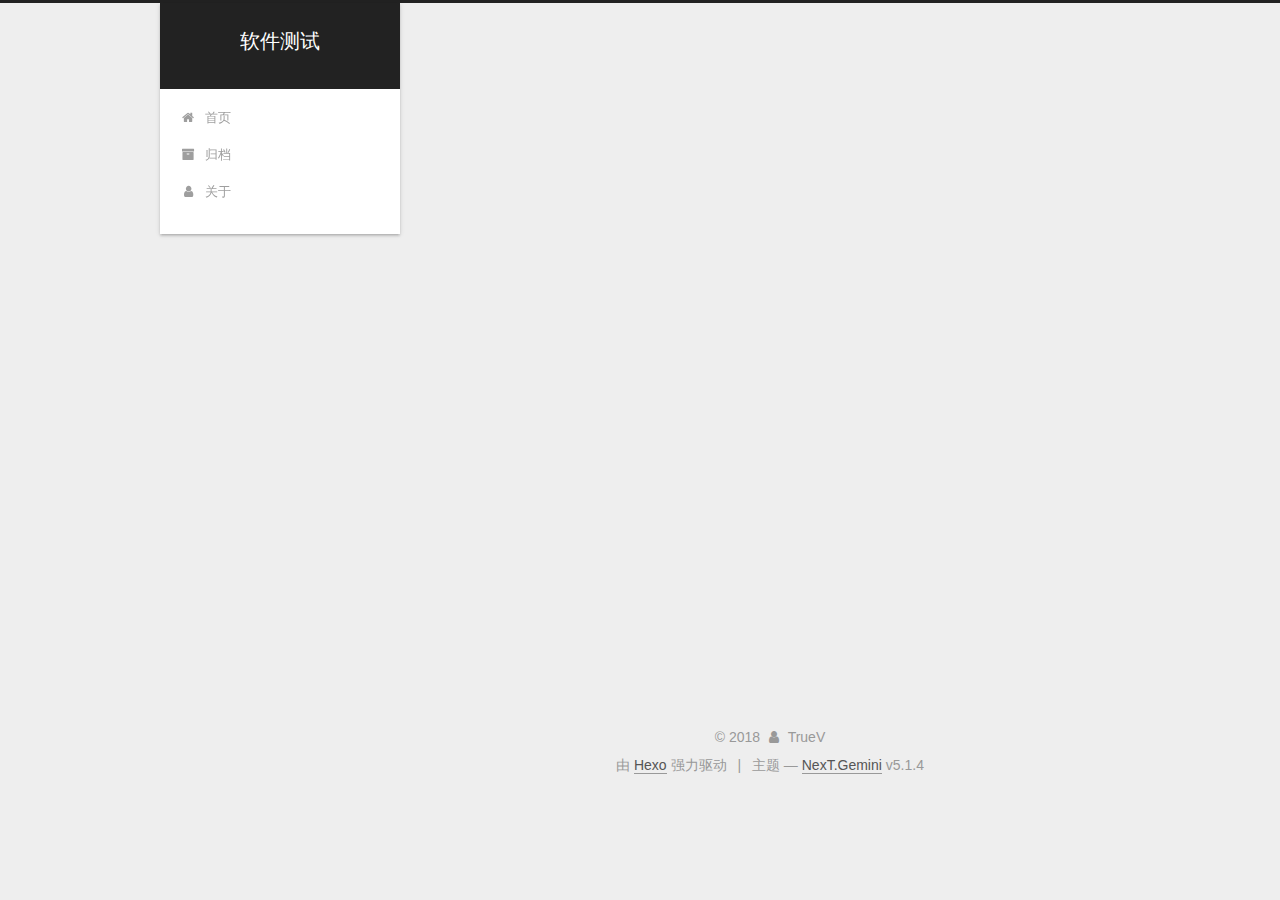
==== about/index.html @ 0699b37d "Site updated: 2018-06-17 23:26:39" ====
<!DOCTYPE html>



  


<html class="theme-next gemini use-motion" lang="zh-Hans">
<head>
  <meta charset="UTF-8"/>
<meta http-equiv="X-UA-Compatible" content="IE=edge" />
<meta name="viewport" content="width=device-width, initial-scale=1, maximum-scale=1"/>
<meta name="theme-color" content="#222">









<meta http-equiv="Cache-Control" content="no-transform" />
<meta http-equiv="Cache-Control" content="no-siteapp" />
















  
  
  <link href="/lib/fancybox/source/jquery.fancybox.css?v=2.1.5" rel="stylesheet" type="text/css" />







<link href="/lib/font-awesome/css/font-awesome.min.css?v=4.6.2" rel="stylesheet" type="text/css" />

<link href="/css/main.css?v=5.1.4" rel="stylesheet" type="text/css" />


  <link rel="apple-touch-icon" sizes="180x180" href="/images/apple-touch-icon-next.png?v=5.1.4">


  <link rel="icon" type="image/png" sizes="32x32" href="/images/favicon-32x32-next.png?v=5.1.4">


  <link rel="icon" type="image/png" sizes="16x16" href="/images/favicon-16x16-next.png?v=5.1.4">


  <link rel="mask-icon" href="/images/logo.svg?v=5.1.4" color="#222">





  <meta name="keywords" content="软件测试" />










<meta name="description" content="94年的小小测试员。最近主要在实践DebugTalk的Locust和HttpRunner。">
<meta name="keywords" content="软件测试">
<meta property="og:type" content="website">
<meta property="og:title" content="关于我">
<meta property="og:url" content="https://duguanwei.github.io/about/index.html">
<meta property="og:site_name" content="软件测试">
<meta property="og:description" content="94年的小小测试员。最近主要在实践DebugTalk的Locust和HttpRunner。">
<meta property="og:locale" content="zh-Hans">
<meta property="og:updated_time" content="2018-06-17T15:21:42.105Z">
<meta name="twitter:card" content="summary">
<meta name="twitter:title" content="关于我">
<meta name="twitter:description" content="94年的小小测试员。最近主要在实践DebugTalk的Locust和HttpRunner。">



<script type="text/javascript" id="hexo.configurations">
  var NexT = window.NexT || {};
  var CONFIG = {
    root: '/',
    scheme: 'Gemini',
    version: '5.1.4',
    sidebar: {"position":"left","display":"post","offset":12,"b2t":false,"scrollpercent":false,"onmobile":false},
    fancybox: true,
    tabs: true,
    motion: {"enable":true,"async":false,"transition":{"post_block":"fadeIn","post_header":"slideDownIn","post_body":"slideDownIn","coll_header":"slideLeftIn","sidebar":"slideUpIn"}},
    duoshuo: {
      userId: '0',
      author: '博主'
    },
    algolia: {
      applicationID: '',
      apiKey: '',
      indexName: '',
      hits: {"per_page":10},
      labels: {"input_placeholder":"Search for Posts","hits_empty":"We didn't find any results for the search: ${query}","hits_stats":"${hits} results found in ${time} ms"}
    }
  };
</script>



  <link rel="canonical" href="https://duguanwei.github.io/about/"/>





  <title>关于我 | 软件测试</title>
  








</head>

<body itemscope itemtype="http://schema.org/WebPage" lang="zh-Hans">

  
  
    
  

  <div class="container sidebar-position-left page-post-detail">
    <div class="headband"></div>

    <header id="header" class="header" itemscope itemtype="http://schema.org/WPHeader">
      <div class="header-inner"><div class="site-brand-wrapper">
  <div class="site-meta ">
    

    <div class="custom-logo-site-title">
      <a href="/"  class="brand" rel="start">
        <span class="logo-line-before"><i></i></span>
        <span class="site-title">软件测试</span>
        <span class="logo-line-after"><i></i></span>
      </a>
    </div>
      
        <p class="site-subtitle"></p>
      
  </div>

  <div class="site-nav-toggle">
    <button>
      <span class="btn-bar"></span>
      <span class="btn-bar"></span>
      <span class="btn-bar"></span>
    </button>
  </div>
</div>

<nav class="site-nav">
  

  
    <ul id="menu" class="menu">
      
        
        <li class="menu-item menu-item-home">
          <a href="/" rel="section">
            
              <i class="menu-item-icon fa fa-fw fa-home"></i> <br />
            
            首页
          </a>
        </li>
      
        
        <li class="menu-item menu-item-archives">
          <a href="/archives/" rel="section">
            
              <i class="menu-item-icon fa fa-fw fa-archive"></i> <br />
            
            归档
          </a>
        </li>
      
        
        <li class="menu-item menu-item-about">
          <a href="/about/" rel="section">
            
              <i class="menu-item-icon fa fa-fw fa-user"></i> <br />
            
            关于
          </a>
        </li>
      

      
    </ul>
  

  
</nav>



 </div>
    </header>

    <main id="main" class="main">
      <div class="main-inner">
        <div class="content-wrap">
          <div id="content" class="content">
            

  <div id="posts" class="posts-expand">
    
    
    
    <div class="post-block page">
      <header class="post-header">

	<h1 class="post-title" itemprop="name headline">关于我</h1>



</header>

      
      
      
      <div class="post-body">
        
        
          <p>94年的小小测试员。<br>最近主要在实践<a href="https://www.debugtalk.com/" target="_blank" rel="noopener">DebugTalk</a>的Locust和HttpRunner。</p>

        
      </div>
      
      
      
    </div>
    
    
    
  </div>


          </div>
          


          

  



        </div>
        
          
  
  <div class="sidebar-toggle">
    <div class="sidebar-toggle-line-wrap">
      <span class="sidebar-toggle-line sidebar-toggle-line-first"></span>
      <span class="sidebar-toggle-line sidebar-toggle-line-middle"></span>
      <span class="sidebar-toggle-line sidebar-toggle-line-last"></span>
    </div>
  </div>

  <aside id="sidebar" class="sidebar">
    
    <div class="sidebar-inner">

      

      

      <section class="site-overview-wrap sidebar-panel sidebar-panel-active">
        <div class="site-overview">
          <div class="site-author motion-element" itemprop="author" itemscope itemtype="http://schema.org/Person">
            
              <p class="site-author-name" itemprop="name">TrueV</p>
              <p class="site-description motion-element" itemprop="description">1395840333@qq.com</p>
          </div>

          <nav class="site-state motion-element">

            
              <div class="site-state-item site-state-posts">
              
                <a href="/archives/">
              
                  <span class="site-state-item-count">2</span>
                  <span class="site-state-item-name">日志</span>
                </a>
              </div>
            

            

            

          </nav>

          

          

          
          

          
          

          

        </div>
      </section>

      

      

    </div>
  </aside>


        
      </div>
    </main>

    <footer id="footer" class="footer">
      <div class="footer-inner">
        <div class="copyright">&copy; <span itemprop="copyrightYear">2018</span>
  <span class="with-love">
    <i class="fa fa-user"></i>
  </span>
  <span class="author" itemprop="copyrightHolder">TrueV</span>

  
</div>


  <div class="powered-by">由 <a class="theme-link" target="_blank" href="https://hexo.io">Hexo</a> 强力驱动</div>



  <span class="post-meta-divider">|</span>



  <div class="theme-info">主题 &mdash; <a class="theme-link" target="_blank" href="https://github.com/iissnan/hexo-theme-next">NexT.Gemini</a> v5.1.4</div>




        







        
      </div>
    </footer>

    
      <div class="back-to-top">
        <i class="fa fa-arrow-up"></i>
        
      </div>
    

    

  </div>

  

<script type="text/javascript">
  if (Object.prototype.toString.call(window.Promise) !== '[object Function]') {
    window.Promise = null;
  }
</script>









  












  
  
    <script type="text/javascript" src="/lib/jquery/index.js?v=2.1.3"></script>
  

  
  
    <script type="text/javascript" src="/lib/fastclick/lib/fastclick.min.js?v=1.0.6"></script>
  

  
  
    <script type="text/javascript" src="/lib/jquery_lazyload/jquery.lazyload.js?v=1.9.7"></script>
  

  
  
    <script type="text/javascript" src="/lib/velocity/velocity.min.js?v=1.2.1"></script>
  

  
  
    <script type="text/javascript" src="/lib/velocity/velocity.ui.min.js?v=1.2.1"></script>
  

  
  
    <script type="text/javascript" src="/lib/fancybox/source/jquery.fancybox.pack.js?v=2.1.5"></script>
  


  


  <script type="text/javascript" src="/js/src/utils.js?v=5.1.4"></script>

  <script type="text/javascript" src="/js/src/motion.js?v=5.1.4"></script>



  
  


  <script type="text/javascript" src="/js/src/affix.js?v=5.1.4"></script>

  <script type="text/javascript" src="/js/src/schemes/pisces.js?v=5.1.4"></script>



  
  <script type="text/javascript" src="/js/src/scrollspy.js?v=5.1.4"></script>
<script type="text/javascript" src="/js/src/post-details.js?v=5.1.4"></script>



  


  <script type="text/javascript" src="/js/src/bootstrap.js?v=5.1.4"></script>



  


  




	





  





  












  





  

  

  

  
  

  

  

  

</body>
</html>
---- css/main.css ----
/* normalize.css v3.0.2 | MIT License | git.io/normalize */
html {
  font-family: sans-serif; /* 1 */
  -ms-text-size-adjust: 100%; /* 2 */
  -webkit-text-size-adjust: 100%; /* 2 */
}
body {
  margin: 0;
}
article,
aside,
details,
figcaption,
figure,
footer,
header,
hgroup,
main,
menu,
nav,
section,
summary {
  display: block;
}
audio,
canvas,
progress,
video {
  display: inline-block; /* 1 */
  vertical-align: baseline; /* 2 */
}
audio:not([controls]) {
  display: none;
  height: 0;
}
[hidden],
template {
  display: none;
}
a {
  background-color: transparent;
}
a:active,
a:hover {
  outline: 0;
}
abbr[title] {
  border-bottom: 1px dotted;
}
b,
strong {
  font-weight: bold;
}
dfn {
  font-style: italic;
}
h1 {
  font-size: 2em;
  margin: 0.67em 0;
}
mark {
  background: #ff0;
  color: #000;
}
small {
  font-size: 80%;
}
sub,
sup {
  font-size: 75%;
  line-height: 0;
  position: relative;
  vertical-align: baseline;
}
sup {
  top: -0.5em;
}
sub {
  bottom: -0.25em;
}
img {
  border: 0;
}
svg:not(:root) {
  overflow: hidden;
}
figure {
  margin: 1em 40px;
}
hr {
  -moz-box-sizing: content-box;
  box-sizing: content-box;
  height: 0;
}
pre {
  overflow: auto;
}
code,
kbd,
pre,
samp {
  font-family: monospace, monospace;
  font-size: 1em;
}
button,
input,
optgroup,
select,
textarea {
  color: inherit; /* 1 */
  font: inherit; /* 2 */
  margin: 0; /* 3 */
}
button {
  overflow: visible;
}
button,
select {
  text-transform: none;
}
button,
html input[type="button"],
input[type="reset"],
input[type="submit"] {
  -webkit-appearance: button; /* 2 */
  cursor: pointer; /* 3 */
}
button[disabled],
html input[disabled] {
  cursor: default;
}
button::-moz-focus-inner,
input::-moz-focus-inner {
  border: 0;
  padding: 0;
}
input {
  line-height: normal;
}
input[type="checkbox"],
input[type="radio"] {
  box-sizing: border-box; /* 1 */
  padding: 0; /* 2 */
}
input[type="number"]::-webkit-inner-spin-button,
input[type="number"]::-webkit-outer-spin-button {
  height: auto;
}
input[type="search"] {
  -webkit-appearance: textfield; /* 1 */
  -moz-box-sizing: content-box;
  -webkit-box-sizing: content-box; /* 2 */
  box-sizing: content-box;
}
input[type="search"]::-webkit-search-cancel-button,
input[type="search"]::-webkit-search-decoration {
  -webkit-appearance: none;
}
fieldset {
  border: 1px solid #c0c0c0;
  margin: 0 2px;
  padding: 0.35em 0.625em 0.75em;
}
legend {
  border: 0; /* 1 */
  padding: 0; /* 2 */
}
textarea {
  overflow: auto;
}
optgroup {
  font-weight: bold;
}
table {
  border-collapse: collapse;
  border-spacing: 0;
}
td,
th {
  padding: 0;
}
::selection {
  background: #262a30;
  color: #fff;
}
body {
  position: relative;
  font-family: 'Lato', "PingFang SC", "Microsoft YaHei", sans-serif;
  font-size: 14px;
  line-height: 2;
  color: #555;
  background: #eee;
}
@media (max-width: 767px) {
  body {
    padding-right: 0 !important;
  }
}
@media (min-width: 768px) and (max-width: 991px) {
  body {
    padding-right: 0 !important;
  }
}
@media (min-width: 1600px) {
  body {
    font-size: 16px;
  }
}
h1,
h2,
h3,
h4,
h5,
h6 {
  margin: 0;
  padding: 0;
  font-weight: bold;
  line-height: 1.5;
  font-family: 'Lato', "PingFang SC", "Microsoft YaHei", sans-serif;
}
h2,
h3,
h4,
h5,
h6 {
  margin: 20px 0 15px;
}
h1 {
  font-size: 22px;
}
@media (max-width: 767px) {
  h1 {
    font-size: 18px;
  }
}
h2 {
  font-size: 20px;
}
@media (max-width: 767px) {
  h2 {
    font-size: 16px;
  }
}
h3 {
  font-size: 18px;
}
@media (max-width: 767px) {
  h3 {
    font-size: 14px;
  }
}
h4 {
  font-size: 16px;
}
@media (max-width: 767px) {
  h4 {
    font-size: 12px;
  }
}
h5 {
  font-size: 14px;
}
@media (max-width: 767px) {
  h5 {
    font-size: 10px;
  }
}
h6 {
  font-size: 12px;
}
@media (max-width: 767px) {
  h6 {
    font-size: 8px;
  }
}
p {
  margin: 0 0 20px 0;
}
a {
  color: #555;
  text-decoration: none;
  outline: none;
  border-bottom: 1px solid #999;
  word-wrap: break-word;
}
a:hover {
  color: #222;
  border-bottom-color: #222;
}
blockquote {
  margin: 0;
  padding: 0;
}
img {
  display: block;
  margin: auto;
  max-width: 100%;
  height: auto;
}
hr {
  margin: 40px 0;
  height: 3px;
  border: none;
  background-color: #ddd;
  background-image: repeating-linear-gradient(-45deg, #fff, #fff 4px, transparent 4px, transparent 8px);
}
blockquote {
  padding: 0 15px;
  color: #666;
  border-left: 4px solid #ddd;
}
blockquote cite::before {
  content: "-";
  padding: 0 5px;
}
dt {
  font-weight: 700;
}
dd {
  margin: 0;
  padding: 0;
}
kbd {
  border: 1px solid #ccc;
  border-radius: 0.2em;
  box-shadow: 0.1em 0.1em 0.2em rgba(0,0,0,0.1);
  background-color: #f9f9f9;
  font-family: inherit;
  background-image: -webkit-linear-gradient(top, #eee, #fff, #eee);
  padding: 0.1em 0.3em;
  white-space: nowrap;
}
.text-left {
  text-align: left;
}
.text-center {
  text-align: center;
}
.text-right {
  text-align: right;
}
.text-justify {
  text-align: justify;
}
.text-nowrap {
  white-space: nowrap;
}
.text-lowercase {
  text-transform: lowercase;
}
.text-uppercase {
  text-transform: uppercase;
}
.text-capitalize {
  text-transform: capitalize;
}
.center-block {
  display: block;
  margin-left: auto;
  margin-right: auto;
}
.clearfix:before,
.clearfix:after {
  content: " ";
  display: table;
}
.clearfix:after {
  clear: both;
}
.pullquote {
  width: 45%;
}
.pullquote.left {
  float: left;
  margin-left: 5px;
  margin-right: 10px;
}
.pullquote.right {
  float: right;
  margin-left: 10px;
  margin-right: 5px;
}
.affix.affix.affix {
  position: fixed;
}
.translation {
  margin-top: -20px;
  font-size: 14px;
  color: #999;
}
.scrollbar-measure {
  width: 100px;
  height: 100px;
  overflow: scroll;
  position: absolute;
  top: -9999px;
}
.use-motion .motion-element {
  opacity: 0;
}
table {
  margin: 20px 0;
  width: 100%;
  border-collapse: collapse;
  border-spacing: 0;
  border: 1px solid #ddd;
  font-size: 14px;
  table-layout: fixed;
  word-wrap: break-all;
}
table>tbody>tr:nth-of-type(odd) {
  background-color: #f9f9f9;
}
table>tbody>tr:hover {
  background-color: #f5f5f5;
}
caption,
th,
td {
  padding: 8px;
  text-align: left;
  vertical-align: middle;
  font-weight: normal;
}
th,
td {
  border-bottom: 3px solid #ddd;
  border-right: 1px solid #eee;
}
th {
  padding-bottom: 10px;
  font-weight: 700;
}
td {
  border-bottom-width: 1px;
}
html,
body {
  height: 100%;
}
.container {
  position: relative;
  min-height: 100%;
}
.header-inner {
  margin: 0 auto;
  padding: 100px 0 70px;
  width: calc(100% - 252px);
}
@media (min-width: 1600px) {
  .container .header-inner {
    width: 900px;
  }
}
.main {
  padding-bottom: 150px;
}
.main-inner {
  margin: 0 auto;
  width: calc(100% - 252px);
}
@media (min-width: 1600px) {
  .container .main-inner {
    width: 900px;
  }
}
.footer {
  position: absolute;
  left: 0;
  bottom: 0;
  width: 100%;
  min-height: 50px;
}
.footer-inner {
  box-sizing: border-box;
  margin: 20px auto;
  width: calc(100% - 252px);
}
@media (min-width: 1600px) {
  .container .footer-inner {
    width: 900px;
  }
}
pre,
.highlight {
  overflow: auto;
  margin: 20px 0;
  padding: 0;
  font-size: 13px;
  color: #4d4d4c;
  background: #f7f7f7;
  line-height: 1.6;
}
pre,
code {
  font-family: consolas, Menlo, "PingFang SC", "Microsoft YaHei", monospace;
}
code {
  padding: 2px 4px;
  word-wrap: break-word;
  color: #555;
  background: #eee;
  border-radius: 3px;
  font-size: 13px;
}
pre {
  padding: 10px;
}
pre code {
  padding: 0;
  color: #4d4d4c;
  background: none;
  text-shadow: none;
}
.highlight {
  border-radius: 1px;
}
.highlight pre {
  border: none;
  margin: 0;
  padding: 10px 0;
}
.highlight table {
  margin: 0;
  width: auto;
  border: none;
}
.highlight td {
  border: none;
  padding: 0;
}
.highlight figcaption {
  font-size: 1em;
  color: #4d4d4c;
  line-height: 1em;
  margin-bottom: 1em;
}
.highlight figcaption:before,
.highlight figcaption:after {
  content: " ";
  display: table;
}
.highlight figcaption:after {
  clear: both;
}
.highlight figcaption a {
  float: right;
  color: #4d4d4c;
}
.highlight figcaption a:hover {
  border-bottom-color: #4d4d4c;
}
.highlight .gutter pre {
  padding-left: 10px;
  padding-right: 10px;
  color: #869194;
  text-align: right;
  background-color: #eff2f3;
}
.highlight .code pre {
  width: 100%;
  padding-left: 10px;
  padding-right: 10px;
  background-color: #f7f7f7;
}
.highlight .line {
  height: 20px;
}
.gutter {
  -webkit-user-select: none;
  -moz-user-select: none;
  -ms-user-select: none;
  user-select: none;
}
.gist table {
  width: auto;
}
.gist table td {
  border: none;
}
pre .deletion {
  background: #fdd;
}
pre .addition {
  background: #dfd;
}
pre .meta {
  color: #8959a8;
}
pre .comment {
  color: #8e908c;
}
pre .variable,
pre .attribute,
pre .tag,
pre .regexp,
pre .ruby .constant,
pre .xml .tag .title,
pre .xml .pi,
pre .xml .doctype,
pre .html .doctype,
pre .css .id,
pre .css .class,
pre .css .pseudo {
  color: #c82829;
}
pre .number,
pre .preprocessor,
pre .built_in,
pre .literal,
pre .params,
pre .constant,
pre .command {
  color: #f5871f;
}
pre .ruby .class .title,
pre .css .rules .attribute,
pre .string,
pre .value,
pre .inheritance,
pre .header,
pre .ruby .symbol,
pre .xml .cdata,
pre .special,
pre .number,
pre .formula {
  color: #718c00;
}
pre .title,
pre .css .hexcolor {
  color: #3e999f;
}
pre .function,
pre .python .decorator,
pre .python .title,
pre .ruby .function .title,
pre .ruby .title .keyword,
pre .perl .sub,
pre .javascript .title,
pre .coffeescript .title {
  color: #4271ae;
}
pre .keyword,
pre .javascript .function {
  color: #8959a8;
}
.full-image.full-image.full-image.full-image {
  border: none;
  max-width: 100%;
  width: auto;
  margin: 20px auto 25px;
}
@media (min-width: 992px) {
  .full-image.full-image.full-image.full-image {
    max-width: none;
    width: 118%;
    margin: 0 -9%;
  }
}
.blockquote-center,
.page-home .post-type-quote blockquote,
.page-post-detail .post-type-quote blockquote {
  position: relative;
  margin: 40px 0;
  padding: 0;
  border-left: none;
  text-align: center;
}
.blockquote-center::before,
.page-home .post-type-quote blockquote::before,
.page-post-detail .post-type-quote blockquote::before,
.blockquote-center::after,
.page-home .post-type-quote blockquote::after,
.page-post-detail .post-type-quote blockquote::after {
  position: absolute;
  content: ' ';
  display: block;
  width: 100%;
  height: 24px;
  opacity: 0.2;
  background-repeat: no-repeat;
  background-position: 0 -6px;
  background-size: 22px 22px;
}
.blockquote-center::before,
.page-home .post-type-quote blockquote::before,
.page-post-detail .post-type-quote blockquote::before {
  top: -20px;
  background-image: url("../images/quote-l.svg");
  border-top: 1px solid #ccc;
}
.blockquote-center::after,
.page-home .post-type-quote blockquote::after,
.page-post-detail .post-type-quote blockquote::after {
  bottom: -20px;
  background-image: url("../images/quote-r.svg");
  border-bottom: 1px solid #ccc;
  background-position: 100% 8px;
}
.blockquote-center p,
.page-home .post-type-quote blockquote p,
.page-post-detail .post-type-quote blockquote p,
.blockquote-center div,
.page-home .post-type-quote blockquote div,
.page-post-detail .post-type-quote blockquote div {
  text-align: center;
}
.post .post-body .group-picture img {
  box-sizing: border-box;
  padding: 0 3px;
  border: none;
}
.post .group-picture-row {
  overflow: hidden;
  margin-top: 6px;
}
.post .group-picture-row:first-child {
  margin-top: 0;
}
.post .group-picture-column {
  float: left;
}
.page-post-detail .post-body .group-picture-column {
  float: none;
  margin-top: 10px;
  width: auto !important;
}
.page-post-detail .post-body .group-picture-column img {
  margin: 0 auto;
}
.page-archive .group-picture-container {
  overflow: hidden;
}
.page-archive .group-picture-row {
  float: left;
}
.page-archive .group-picture-row:first-child {
  margin-top: 6px;
}
.page-archive .group-picture-column {
  max-width: 150px;
  max-height: 150px;
}
.post-body .note {
  position: relative;
  padding: 15px;
  margin-bottom: 20px;
  border: 1px solid #eee;
  border-left-width: 5px;
  border-radius: 3px;
}
.post-body .note h2,
.post-body .note h3,
.post-body .note h4,
.post-body .note h5,
.post-body .note h6 {
  margin-top: 0;
  margin-bottom: 0;
  border-bottom: initial;
  padding-top: 0 !important;
}
.post-body .note p:first-child,
.post-body .note ul:first-child,
.post-body .note ol:first-child,
.post-body .note table:first-child,
.post-body .note pre:first-child,
.post-body .note blockquote:first-child {
  margin-top: 0;
}
.post-body .note p:last-child,
.post-body .note ul:last-child,
.post-body .note ol:last-child,
.post-body .note table:last-child,
.post-body .note pre:last-child,
.post-body .note blockquote:last-child {
  margin-bottom: 0;
}
.post-body .note.default {
  border-left-color: #777;
}
.post-body .note.default h2,
.post-body .note.default h3,
.post-body .note.default h4,
.post-body .note.default h5,
.post-body .note.default h6 {
  color: #777;
}
.post-body .note.primary {
  border-left-color: #6f42c1;
}
.post-body .note.primary h2,
.post-body .note.primary h3,
.post-body .note.primary h4,
.post-body .note.primary h5,
.post-body .note.primary h6 {
  color: #6f42c1;
}
.post-body .note.info {
  border-left-color: #428bca;
}
.post-body .note.info h2,
.post-body .note.info h3,
.post-body .note.info h4,
.post-body .note.info h5,
.post-body .note.info h6 {
  color: #428bca;
}
.post-body .note.success {
  border-left-color: #5cb85c;
}
.post-body .note.success h2,
.post-body .note.success h3,
.post-body .note.success h4,
.post-body .note.success h5,
.post-body .note.success h6 {
  color: #5cb85c;
}
.post-body .note.warning {
  border-left-color: #f0ad4e;
}
.post-body .note.warning h2,
.post-body .note.warning h3,
.post-body .note.warning h4,
.post-body .note.warning h5,
.post-body .note.warning h6 {
  color: #f0ad4e;
}
.post-body .note.danger {
  border-left-color: #d9534f;
}
.post-body .note.danger h2,
.post-body .note.danger h3,
.post-body .note.danger h4,
.post-body .note.danger h5,
.post-body .note.danger h6 {
  color: #d9534f;
}
.post-body .label {
  display: inline;
  padding: 0 2px;
  white-space: nowrap;
}
.post-body .label.default {
  background-color: #f0f0f0;
}
.post-body .label.primary {
  background-color: #efe6f7;
}
.post-body .label.info {
  background-color: #e5f2f8;
}
.post-body .label.success {
  background-color: #e7f4e9;
}
.post-body .label.warning {
  background-color: #fcf6e1;
}
.post-body .label.danger {
  background-color: #fae8eb;
}
.post-body .tabs {
  position: relative;
  display: block;
  margin-bottom: 20px;
  padding-top: 10px;
}
.post-body .tabs ul.nav-tabs {
  margin: 0;
  padding: 0;
  display: flex;
  margin-bottom: -1px;
}
@media (max-width: 413px) {
  .post-body .tabs ul.nav-tabs {
    display: block;
    margin-bottom: 5px;
  }
}
.post-body .tabs ul.nav-tabs li.tab {
  list-style-type: none !important;
  margin: 0 0.25em 0 0;
  border-top: 3px solid transparent;
  border-left: 1px solid transparent;
  border-right: 1px solid transparent;
}
@media (max-width: 413px) {
  .post-body .tabs ul.nav-tabs li.tab {
    margin: initial;
    border-top: 1px solid transparent;
    border-left: 3px solid transparent;
    border-right: 1px solid transparent;
    border-bottom: 1px solid transparent;
  }
}
.post-body .tabs ul.nav-tabs li.tab a {
  outline: 0;
  border-bottom: initial;
  display: block;
  line-height: 1.8em;
  padding: 0.25em 0.75em;
  transition-duration: 0.2s;
  transition-timing-function: ease-out;
  transition-delay: 0s;
}
.post-body .tabs ul.nav-tabs li.tab a i {
  width: 1.285714285714286em;
}
.post-body .tabs ul.nav-tabs li.tab.active {
  border-top: 3px solid #fc6423;
  border-left: 1px solid #ddd;
  border-right: 1px solid #ddd;
  background-color: #fff;
}
@media (max-width: 413px) {
  .post-body .tabs ul.nav-tabs li.tab.active {
    border-top: 1px solid #ddd;
    border-left: 3px solid #fc6423;
    border-right: 1px solid #ddd;
    border-bottom: 1px solid #ddd;
  }
}
.post-body .tabs ul.nav-tabs li.tab.active a {
  cursor: default;
  color: #555;
}
.post-body .tabs .tab-content {
  background-color: #fff;
}
.post-body .tabs .tab-content .tab-pane {
  border: 1px solid #ddd;
  padding: 20px 20px 0 20px;
}
.post-body .tabs .tab-content .tab-pane:not(.active) {
  display: none !important;
}
.post-body .tabs .tab-content .tab-pane.active {
  display: block !important;
}
.btn {
  display: inline-block;
  padding: 0 20px;
  font-size: 14px;
  color: #555;
  background: #fff;
  border: 2px solid #555;
  text-decoration: none;
  border-radius: 2px;
  transition-property: background-color;
  transition-duration: 0.2s;
  transition-timing-function: ease-in-out;
  transition-delay: 0s;
  line-height: 2;
}
.btn:hover {
  border-color: #222;
  color: #fff;
  background: #222;
}
.btn +.btn {
  margin: 0 0 8px 8px;
}
.btn .fa-fw {
  width: 1.285714285714286em;
  text-align: left;
}
.btn-bar {
  display: block;
  width: 22px;
  height: 2px;
  background: #555;
  border-radius: 1px;
}
.btn-bar+.btn-bar {
  margin-top: 4px;
}
.pagination {
  margin: 120px 0 40px;
  text-align: center;
  border-top: 1px solid #eee;
}
.page-number-basic,
.pagination .prev,
.pagination .next,
.pagination .page-number,
.pagination .space {
  display: inline-block;
  position: relative;
  top: -1px;
  margin: 0 10px;
  padding: 0 11px;
}
@media (max-width: 767px) {
  .page-number-basic,
  .pagination .prev,
  .pagination .next,
  .pagination .page-number,
  .pagination .space {
    margin: 0 5px;
  }
}
.pagination .prev,
.pagination .next,
.pagination .page-number {
  border-bottom: 0;
  border-top: 1px solid #eee;
  transition-property: border-color;
  transition-duration: 0.2s;
  transition-timing-function: ease-in-out;
  transition-delay: 0s;
}
.pagination .prev:hover,
.pagination .next:hover,
.pagination .page-number:hover {
  border-top-color: #222;
}
.pagination .space {
  padding: 0;
  margin: 0;
}
.pagination .prev {
  margin-left: 0;
}
.pagination .next {
  margin-right: 0;
}
.pagination .page-number.current {
  color: #fff;
  background: #ccc;
  border-top-color: #ccc;
}
@media (max-width: 767px) {
  .pagination {
    border-top: none;
  }
  .pagination .prev,
  .pagination .next,
  .pagination .page-number {
    margin-bottom: 10px;
    border-top: 0;
    border-bottom: 1px solid #eee;
    padding: 0 10px;
  }
  .pagination .prev:hover,
  .pagination .next:hover,
  .pagination .page-number:hover {
    border-bottom-color: #222;
  }
}
.comments {
  margin: 60px 20px 0;
}
.tag-cloud {
  text-align: center;
}
.tag-cloud a {
  display: inline-block;
  margin: 10px;
}
.back-to-top {
  box-sizing: border-box;
  position: fixed;
  bottom: -100px;
  right: 30px;
  z-index: 1050;
  padding: 0 6px;
  width: 24px;
  background: #222;
  font-size: 12px;
  opacity: 0.6;
  color: #fff;
  cursor: pointer;
  text-align: center;
  -webkit-transform: translateZ(0);
  transition-property: bottom;
  transition-duration: 0.2s;
  transition-timing-function: ease-in-out;
  transition-delay: 0s;
}
@media (min-width: 768px) and (max-width: 991px) {
  .back-to-top {
    display: none !important;
  }
}
@media (max-width: 767px) {
  .back-to-top {
    display: none !important;
  }
}
.back-to-top.back-to-top-on {
  bottom: 30px;
}
.header {
  background: transparent;
}
.header-inner {
  position: relative;
}
.headband {
  height: 3px;
  background: #222;
}
.site-meta {
  margin: 0;
  text-align: center;
}
@media (max-width: 767px) {
  .site-meta {
    text-align: center;
  }
}
.brand {
  position: relative;
  display: inline-block;
  padding: 0 40px;
  color: #fff;
  background: #222;
  border-bottom: none;
}
.brand:hover {
  color: #fff;
}
.logo {
  display: inline-block;
  margin-right: 5px;
  line-height: 36px;
  vertical-align: top;
}
.site-title {
  display: inline-block;
  vertical-align: top;
  line-height: 36px;
  font-size: 20px;
  font-weight: normal;
  font-family: 'Lato', "PingFang SC", "Microsoft YaHei", sans-serif;
}
.site-subtitle {
  margin-top: 10px;
  font-size: 13px;
  color: #ddd;
}
.use-motion .brand {
  opacity: 0;
}
.use-motion .logo,
.use-motion .site-title,
.use-motion .site-subtitle {
  opacity: 0;
  position: relative;
  top: -10px;
}
.site-nav-toggle {
  display: none;
  position: absolute;
  top: 10px;
  left: 10px;
}
@media (max-width: 767px) {
  .site-nav-toggle {
    display: block;
  }
}
.site-nav-toggle button {
  margin-top: 2px;
  padding: 9px 10px;
  background: transparent;
  border: none;
}
@media (max-width: 767px) {
  .site-nav {
    display: none;
    margin: 0 -10px;
    padding: 0 10px;
    clear: both;
    border-top: 1px solid #ddd;
  }
}
@media (min-width: 768px) and (max-width: 991px) {
  .site-nav {
    display: block !important;
  }
}
@media (min-width: 992px) {
  .site-nav {
    display: block !important;
  }
}
.menu {
  margin-top: 20px;
  padding-left: 0;
  text-align: center;
}
.menu .menu-item {
  display: inline-block;
  margin: 0 10px;
  list-style: none;
}
@media screen and (max-width: 767px) {
  .menu .menu-item {
    margin-top: 10px;
  }
}
.menu .menu-item a {
  display: block;
  font-size: 13px;
  line-height: inherit;
  border-bottom: 1px solid transparent;
  transition-property: border-color;
  transition-duration: 0.2s;
  transition-timing-function: ease-in-out;
  transition-delay: 0s;
}
.menu .menu-item a:hover,
.menu-item-active a {
  border-bottom-color: #222;
}
.menu .menu-item .fa {
  margin-right: 5px;
}
.use-motion .menu-item {
  opacity: 0;
}
.post-body {
  font-family: 'Lato', "PingFang SC", "Microsoft YaHei", sans-serif;
}
@media (max-width: 767px) {
  .post-body {
    word-break: break-word;
  }
}
.post-body .fancybox img {
  display: block !important;
  margin: 0 auto;
  cursor: pointer;
  cursor: zoom-in;
  cursor: -webkit-zoom-in;
}
.post-body .image-caption,
.post-body .figure .caption {
  margin: -20px auto 15px;
  text-align: center;
  font-size: 14px;
  color: #999;
  font-weight: bold;
  line-height: 1;
}
.post-sticky-flag {
  display: inline-block;
  font-size: 16px;
  -ms-transform: rotate(30deg);
  -webkit-transform: rotate(30deg);
  -moz-transform: rotate(30deg);
  -ms-transform: rotate(30deg);
  -o-transform: rotate(30deg);
  transform: rotate(30deg);
}
.use-motion .post-block,
.use-motion .pagination,
.use-motion .comments {
  opacity: 0;
}
.use-motion .post-header {
  opacity: 0;
}
.use-motion .post-body {
  opacity: 0;
}
.use-motion .collection-title {
  opacity: 0;
}
.posts-expand {
  padding-top: 40px;
}
@media (max-width: 767px) {
  .posts-expand {
    margin: 0 20px;
  }
  .post-body pre .gutter pre {
    padding-right: 10px;
  }
  .post-body .highlight {
    margin-left: 0px;
    margin-right: 0px;
    padding: 0;
  }
  .post-body .highlight .gutter pre {
    padding-right: 10px;
  }
}
@media (min-width: 992px) {
  .posts-expand .post-body {
    text-align: justify;
  }
}
.posts-expand .post-body h2,
.posts-expand .post-body h3,
.posts-expand .post-body h4,
.posts-expand .post-body h5,
.posts-expand .post-body h6 {
  padding-top: 10px;
}
.posts-expand .post-body h2 .header-anchor,
.posts-expand .post-body h3 .header-anchor,
.posts-expand .post-body h4 .header-anchor,
.posts-expand .post-body h5 .header-anchor,
.posts-expand .post-body h6 .header-anchor {
  float: right;
  margin-left: 10px;
  color: #ccc;
  border-bottom-style: none;
  visibility: hidden;
}
.posts-expand .post-body h2 .header-anchor:hover,
.posts-expand .post-body h3 .header-anchor:hover,
.posts-expand .post-body h4 .header-anchor:hover,
.posts-expand .post-body h5 .header-anchor:hover,
.posts-expand .post-body h6 .header-anchor:hover {
  color: inherit;
}
.posts-expand .post-body h2:hover .header-anchor,
.posts-expand .post-body h3:hover .header-anchor,
.posts-expand .post-body h4:hover .header-anchor,
.posts-expand .post-body h5:hover .header-anchor,
.posts-expand .post-body h6:hover .header-anchor {
  visibility: visible;
}
.posts-expand .post-body ul li {
  list-style: circle;
}
.posts-expand .post-body img {
  box-sizing: border-box;
  margin: auto;
  padding: 3px;
  border: 1px solid #ddd;
}
.posts-expand .post-body .fancybox img {
  margin: 0 auto 25px;
}
@media (max-width: 767px) {
  .posts-collapse {
    margin: 0 20px;
  }
  .posts-collapse .post-title,
  .posts-collapse .post-meta {
    display: block;
    width: auto;
    text-align: left;
  }
}
.posts-collapse {
  position: relative;
  z-index: 1010;
  margin-left: 55px;
}
.posts-collapse::after {
  content: " ";
  position: absolute;
  top: 20px;
  left: 0;
  margin-left: -2px;
  width: 4px;
  height: 100%;
  background: #f5f5f5;
  z-index: -1;
}
@media (max-width: 767px) {
  .posts-collapse {
    margin: 0 20px;
  }
}
.posts-collapse .collection-title {
  position: relative;
  margin: 60px 0;
}
.posts-collapse .collection-title h1,
.posts-collapse .collection-title h2 {
  margin-left: 20px;
}
.posts-collapse .collection-title small {
  color: #bbb;
  margin-left: 5px;
}
.posts-collapse .collection-title::before {
  content: " ";
  position: absolute;
  left: 0;
  top: 50%;
  margin-left: -4px;
  margin-top: -4px;
  width: 8px;
  height: 8px;
  background: #bbb;
  border-radius: 50%;
}
.posts-collapse .post {
  margin: 30px 0;
}
.posts-collapse .post-header {
  position: relative;
  transition-duration: 0.2s;
  transition-timing-function: ease-in-out;
  transition-delay: 0s;
  transition-property: border;
  border-bottom: 1px dashed #ccc;
}
.posts-collapse .post-header::before {
  content: " ";
  position: absolute;
  left: 0;
  top: 12px;
  width: 6px;
  height: 6px;
  margin-left: -4px;
  background: #bbb;
  border-radius: 50%;
  border: 1px solid #fff;
  transition-duration: 0.2s;
  transition-timing-function: ease-in-out;
  transition-delay: 0s;
  transition-property: background;
}
.posts-collapse .post-header:hover {
  border-bottom-color: #666;
}
.posts-collapse .post-header:hover::before {
  background: #222;
}
.posts-collapse .post-meta {
  position: absolute;
  font-size: 12px;
  left: 20px;
  top: 5px;
}
.posts-collapse .post-comments-count {
  display: none;
}
.posts-collapse .post-title {
  margin-left: 60px;
  font-size: 16px;
  font-weight: normal;
  line-height: inherit;
}
.posts-collapse .post-title::after {
  margin-left: 3px;
  opacity: 0.6;
}
.posts-collapse .post-title a {
  color: #666;
  border-bottom: none;
}
.page-home .post-type-quote .post-header,
.page-post-detail .post-type-quote .post-header,
.page-home .post-type-quote .post-tags,
.page-post-detail .post-type-quote .post-tags {
  display: none;
}
.posts-expand .post-title {
  text-align: center;
  word-break: break-word;
  font-weight: 400;
}
.posts-expand .post-title-link {
  display: inline-block;
  position: relative;
  color: #555;
  border-bottom: none;
  line-height: 1.2;
  vertical-align: top;
}
.posts-expand .post-title-link::before {
  content: "";
  position: absolute;
  width: 100%;
  height: 2px;
  bottom: 0;
  left: 0;
  background-color: #000;
  visibility: hidden;
  -webkit-transform: scaleX(0);
  -moz-transform: scaleX(0);
  -ms-transform: scaleX(0);
  -o-transform: scaleX(0);
  transform: scaleX(0);
  transition-duration: 0.2s;
  transition-timing-function: ease-in-out;
  transition-delay: 0s;
}
.posts-expand .post-title-link:hover::before {
  visibility: visible;
  -webkit-transform: scaleX(1);
  -moz-transform: scaleX(1);
  -ms-transform: scaleX(1);
  -o-transform: scaleX(1);
  transform: scaleX(1);
}
.posts-expand .post-title-link .fa {
  font-size: 16px;
}
.posts-expand .post-meta {
  margin: 3px 0 60px 0;
  color: #999;
  font-family: 'Lato', "PingFang SC", "Microsoft YaHei", sans-serif;
  font-size: 12px;
  text-align: center;
}
.posts-expand .post-meta .post-category-list {
  display: inline-block;
  margin: 0;
  padding: 3px;
}
.posts-expand .post-meta .post-category-list-link {
  color: #999;
}
.posts-expand .post-meta .post-description {
  font-size: 14px;
  margin-top: 2px;
}
.post-meta-divider {
  margin: 0 0.5em;
}
.post-meta-item-icon {
  margin-right: 3px;
}
@media (min-width: 768px) and (max-width: 991px) {
  .post-meta-item-icon {
    display: inline-block;
  }
}
@media (max-width: 767px) {
  .post-meta-item-icon {
    display: inline-block;
  }
}
@media (min-width: 768px) and (max-width: 991px) {
  .post-meta-item-text {
    display: none;
  }
}
@media (max-width: 767px) {
  .post-meta-item-text {
    display: none;
  }
}
@media (max-width: 767px) {
  .posts-expand .post-comments-count {
    display: none;
  }
}
.post-button {
  margin-top: 40px;
}
.posts-expand .post-tags {
  margin-top: 40px;
  text-align: center;
}
.posts-expand .post-tags a {
  display: inline-block;
  margin-right: 10px;
  font-size: 13px;
}
.post-nav {
  display: table;
  margin-top: 15px;
  width: 100%;
  border-top: 1px solid #eee;
}
.post-nav-divider {
  display: table-cell;
  width: 10%;
}
.post-nav-item {
  display: table-cell;
  padding: 10px 0 0 0;
  width: 45%;
  vertical-align: top;
}
.post-nav-item a {
  position: relative;
  display: block;
  line-height: 25px;
  font-size: 14px;
  color: #555;
  border-bottom: none;
}
.post-nav-item a:hover {
  color: #222;
  border-bottom: none;
}
.post-nav-item a:active {
  top: 2px;
}
.post-nav-item .fa {
  position: absolute;
  top: 8px;
  left: 0;
  font-size: 12px;
}
.post-nav-next a {
  padding-left: 15px;
}
.post-nav-prev {
  text-align: right;
}
.post-nav-prev a {
  padding-right: 15px;
}
.post-nav-prev .fa {
  right: 0;
  left: auto;
}
.posts-expand .post-eof {
  display: block;
  margin: 80px auto 60px;
  width: 8%;
  height: 1px;
  background: #ccc;
  text-align: center;
}
.post:last-child .post-eof.post-eof.post-eof {
  display: none;
}
.post-gallery {
  display: table;
  table-layout: fixed;
  width: 100%;
  border-collapse: separate;
}
.post-gallery-row {
  display: table-row;
}
.post-gallery .post-gallery-img {
  display: table-cell;
  text-align: center;
  vertical-align: middle;
  border: none;
}
.post-gallery .post-gallery-img img {
  max-width: 100%;
  max-height: 100%;
  border: none;
}
.fancybox-close,
.fancybox-close:hover {
  border: none;
}
.rtl.post-body p,
.rtl.post-body a,
.rtl.post-body h1,
.rtl.post-body h2,
.rtl.post-body h3,
.rtl.post-body h4,
.rtl.post-body h5,
.rtl.post-body h6,
.rtl.post-body li,
.rtl.post-body ul,
.rtl.post-body ol {
  direction: rtl;
  font-family: UKIJ Ekran;
}
.rtl.post-title {
  font-family: UKIJ Ekran;
}
.sidebar {
  position: fixed;
  right: 0;
  top: 0;
  bottom: 0;
  width: 0;
  z-index: 1040;
  box-shadow: inset 0 2px 6px #000;
  background: #222;
  -webkit-transform: translateZ(0);
}
.sidebar a {
  color: #999;
  border-bottom-color: #555;
}
.sidebar a:hover {
  color: #eee;
}
@media (min-width: 768px) and (max-width: 991px) {
  .sidebar {
    display: none !important;
  }
}
@media (max-width: 767px) {
  .sidebar {
    display: none !important;
  }
}
.sidebar-inner {
  position: relative;
  padding: 20px 10px;
  color: #999;
  text-align: center;
}
.site-overview-wrap {
  overflow: hidden;
}
.site-overview {
  overflow-y: auto;
  overflow-x: hidden;
}
.sidebar-toggle {
  position: fixed;
  right: 30px;
  bottom: 45px;
  width: 14px;
  height: 14px;
  padding: 5px;
  background: #222;
  line-height: 0;
  z-index: 1050;
  cursor: pointer;
  -webkit-transform: translateZ(0);
}
@media (min-width: 768px) and (max-width: 991px) {
  .sidebar-toggle {
    display: none !important;
  }
}
@media (max-width: 767px) {
  .sidebar-toggle {
    display: none !important;
  }
}
.sidebar-toggle-line {
  position: relative;
  display: inline-block;
  vertical-align: top;
  height: 2px;
  width: 100%;
  background: #fff;
  margin-top: 3px;
}
.sidebar-toggle-line:first-child {
  margin-top: 0;
}
.site-author-image {
  display: block;
  margin: 0 auto;
  padding: 2px;
  max-width: 120px;
  height: auto;
  border: 1px solid #eee;
}
.site-author-name {
  margin: 0;
  text-align: center;
  color: #222;
  font-weight: 600;
}
.site-description {
  margin-top: 0;
  text-align: center;
  font-size: 13px;
  color: #999;
}
.site-state {
  overflow: hidden;
  line-height: 1.4;
  white-space: nowrap;
  text-align: center;
}
.site-state-item {
  display: inline-block;
  padding: 0 15px;
  border-left: 1px solid #eee;
}
.site-state-item:first-child {
  border-left: none;
}
.site-state-item a {
  border-bottom: none;
}
.site-state-item-count {
  display: block;
  text-align: center;
  color: inherit;
  font-weight: 600;
  font-size: 16px;
}
.site-state-item-name {
  font-size: 13px;
  color: #999;
}
.feed-link {
  margin-top: 20px;
}
.feed-link a {
  display: inline-block;
  padding: 0 15px;
  color: #fc6423;
  border: 1px solid #fc6423;
  border-radius: 4px;
}
.feed-link a i {
  color: #fc6423;
  font-size: 14px;
}
.feed-link a:hover {
  color: #fff;
  background: #fc6423;
}
.feed-link a:hover i {
  color: #fff;
}
.links-of-author {
  margin-top: 20px;
}
.links-of-author a {
  display: inline-block;
  vertical-align: middle;
  margin-right: 10px;
  margin-bottom: 10px;
  border-bottom-color: #555;
  font-size: 13px;
}
.links-of-author a:before {
  display: inline-block;
  vertical-align: middle;
  margin-right: 3px;
  content: " ";
  width: 4px;
  height: 4px;
  border-radius: 50%;
  background: #174b03;
}
.links-of-blogroll {
  font-size: 13px;
}
.links-of-blogroll-title {
  margin-top: 20px;
  font-size: 14px;
  font-weight: 600;
}
.links-of-blogroll-list {
  margin: 0;
  padding: 0;
  list-style: none;
}
.links-of-blogroll-item {
  padding: 2px 10px;
}
.links-of-blogroll-item a {
  max-width: 280px;
  box-sizing: border-box;
  display: inline-block;
  overflow: hidden;
  white-space: nowrap;
  text-overflow: ellipsis;
}
.sidebar-nav {
  margin: 0 0 20px;
  padding-left: 0;
}
.sidebar-nav li {
  display: inline-block;
  cursor: pointer;
  border-bottom: 1px solid transparent;
  font-size: 14px;
  color: #555;
}
.sidebar-nav li:hover {
  color: #fc6423;
}
.page-post-detail .sidebar-nav-toc {
  padding: 0 5px;
}
.page-post-detail .sidebar-nav-overview {
  margin-left: 10px;
}
.sidebar-nav .sidebar-nav-active {
  color: #fc6423;
  border-bottom-color: #fc6423;
}
.sidebar-nav .sidebar-nav-active:hover {
  color: #fc6423;
}
.sidebar-panel {
  display: none;
}
.sidebar-panel-active {
  display: block;
}
.post-toc-empty {
  font-size: 14px;
  color: #666;
}
.post-toc-wrap {
  overflow: hidden;
}
.post-toc {
  overflow: auto;
}
.post-toc ol {
  margin: 0;
  padding: 0 2px 5px 10px;
  text-align: left;
  list-style: none;
  font-size: 14px;
}
.post-toc ol > ol {
  padding-left: 0;
}
.post-toc ol a {
  transition-duration: 0.2s;
  transition-timing-function: ease-in-out;
  transition-delay: 0s;
  transition-property: all;
  color: #666;
  border-bottom-color: #ccc;
}
.post-toc ol a:hover {
  color: #000;
  border-bottom-color: #000;
}
.post-toc .nav-item {
  overflow: hidden;
  text-overflow: ellipsis;
  text-align: justify;
  white-space: nowrap;
  line-height: 1.8;
}
.post-toc .nav .nav-child {
  display: none;
}
.post-toc .nav .active > .nav-child {
  display: block;
}
.post-toc .nav .active-current > .nav-child {
  display: block;
}
.post-toc .nav .active-current > .nav-child > .nav-item {
  display: block;
}
.post-toc .nav .active > a {
  color: #fc6423;
  border-bottom-color: #fc6423;
}
.post-toc .nav .active-current > a {
  color: #fc6423;
}
.post-toc .nav .active-current > a:hover {
  color: #fc6423;
}
.footer {
  font-size: 14px;
  color: #999;
}
.footer img {
  border: none;
}
.footer-inner {
  text-align: center;
}
.with-love {
  display: inline-block;
  margin: 0 5px;
}
.powered-by,
.theme-info {
  display: inline-block;
}
.cc-license {
  margin-top: 10px;
  text-align: center;
}
.cc-license .cc-opacity {
  opacity: 0.7;
  border-bottom: none;
}
.cc-license .cc-opacity:hover {
  opacity: 0.9;
}
.cc-license img {
  display: inline-block;
}
.theme-next #ds-thread #ds-reset {
  color: #555;
}
.theme-next #ds-thread #ds-reset .ds-replybox {
  margin-bottom: 30px;
}
.theme-next #ds-thread #ds-reset .ds-replybox .ds-avatar,
.theme-next #ds-reset .ds-avatar img {
  box-shadow: none;
}
.theme-next #ds-thread #ds-reset .ds-textarea-wrapper {
  border-color: #c7d4e1;
  background: none;
  border-top-right-radius: 3px;
  border-top-left-radius: 3px;
}
.theme-next #ds-thread #ds-reset .ds-textarea-wrapper textarea {
  height: 60px;
}
.theme-next #ds-reset .ds-rounded-top {
  border-radius: 0;
}
.theme-next #ds-thread #ds-reset .ds-post-toolbar {
  box-sizing: border-box;
  border: 1px solid #c7d4e1;
  background: #f6f8fa;
}
.theme-next #ds-thread #ds-reset .ds-post-options {
  height: 40px;
  border: none;
  background: none;
}
.theme-next #ds-thread #ds-reset .ds-toolbar-buttons {
  top: 11px;
}
.theme-next #ds-thread #ds-reset .ds-sync {
  top: 5px;
}
.theme-next #ds-thread #ds-reset .ds-post-button {
  top: 4px;
  right: 5px;
  width: 90px;
  height: 30px;
  border: 1px solid #c5ced7;
  border-radius: 3px;
  background-image: linear-gradient(#fbfbfc, #f5f7f9);
  color: #60676d;
}
.theme-next #ds-thread #ds-reset .ds-post-button:hover {
  background-position: 0 -30px;
  color: #60676d;
}
.theme-next #ds-thread #ds-reset .ds-comments-info {
  padding: 10px 0;
}
.theme-next #ds-thread #ds-reset .ds-sort {
  display: none;
}
.theme-next #ds-thread #ds-reset li.ds-tab a.ds-current {
  border: none;
  background: #f6f8fa;
  color: #60676d;
}
.theme-next #ds-thread #ds-reset li.ds-tab a.ds-current:hover {
  background-color: #e9f0f7;
  color: #60676d;
}
.theme-next #ds-thread #ds-reset li.ds-tab a {
  border-radius: 2px;
  padding: 5px;
}
.theme-next #ds-thread #ds-reset .ds-login-buttons p {
  color: #999;
  line-height: 36px;
}
.theme-next #ds-thread #ds-reset .ds-login-buttons .ds-service-list li {
  height: 28px;
}
.theme-next #ds-thread #ds-reset .ds-service-list a {
  background: none;
  padding: 5px;
  border: 1px solid;
  border-radius: 3px;
  text-align: center;
}
.theme-next #ds-thread #ds-reset .ds-service-list a:hover {
  color: #fff;
  background: #666;
}
.theme-next #ds-thread #ds-reset .ds-service-list .ds-weibo {
  color: #fc9b00;
  border-color: #fc9b00;
}
.theme-next #ds-thread #ds-reset .ds-service-list .ds-weibo:hover {
  background: #fc9b00;
}
.theme-next #ds-thread #ds-reset .ds-service-list .ds-qq {
  color: #60a3ec;
  border-color: #60a3ec;
}
.theme-next #ds-thread #ds-reset .ds-service-list .ds-qq:hover {
  background: #60a3ec;
}
.theme-next #ds-thread #ds-reset .ds-service-list .ds-renren {
  color: #2e7ac4;
  border-color: #2e7ac4;
}
.theme-next #ds-thread #ds-reset .ds-service-list .ds-renren:hover {
  background: #2e7ac4;
}
.theme-next #ds-thread #ds-reset .ds-service-list .ds-douban {
  color: #37994c;
  border-color: #37994c;
}
.theme-next #ds-thread #ds-reset .ds-service-list .ds-douban:hover {
  background: #37994c;
}
.theme-next #ds-thread #ds-reset .ds-service-list .ds-kaixin {
  color: #fef20d;
  border-color: #fef20d;
}
.theme-next #ds-thread #ds-reset .ds-service-list .ds-kaixin:hover {
  background: #fef20d;
}
.theme-next #ds-thread #ds-reset .ds-service-list .ds-netease {
  color: #f00;
  border-color: #f00;
}
.theme-next #ds-thread #ds-reset .ds-service-list .ds-netease:hover {
  background: #f00;
}
.theme-next #ds-thread #ds-reset .ds-service-list .ds-sohu {
  color: #ffcb05;
  border-color: #ffcb05;
}
.theme-next #ds-thread #ds-reset .ds-service-list .ds-sohu:hover {
  background: #ffcb05;
}
.theme-next #ds-thread #ds-reset .ds-service-list .ds-baidu {
  color: #2831e0;
  border-color: #2831e0;
}
.theme-next #ds-thread #ds-reset .ds-service-list .ds-baidu:hover {
  background: #2831e0;
}
.theme-next #ds-thread #ds-reset .ds-service-list .ds-google {
  color: #166bec;
  border-color: #166bec;
}
.theme-next #ds-thread #ds-reset .ds-service-list .ds-google:hover {
  background: #166bec;
}
.theme-next #ds-thread #ds-reset .ds-service-list .ds-weixin {
  color: #00ce0d;
  border-color: #00ce0d;
}
.theme-next #ds-thread #ds-reset .ds-service-list .ds-weixin:hover {
  background: #00ce0d;
}
.theme-next #ds-thread #ds-reset .ds-service-list .ds-more-services {
  border: none;
}
.theme-next #ds-thread #ds-reset .ds-service-list .ds-more-services:hover {
  background: none;
}
.theme-next #ds-reset .duoshuo-ua-admin {
  display: inline-block;
  color: #f00;
}
.theme-next #ds-reset .duoshuo-ua-platform,
.theme-next #ds-reset .duoshuo-ua-browser {
  color: #ccc;
}
.theme-next #ds-reset .duoshuo-ua-platform .fa,
.theme-next #ds-reset .duoshuo-ua-browser .fa {
  display: inline-block;
  margin-right: 3px;
}
.theme-next #ds-reset .duoshuo-ua-separator {
  display: inline-block;
  margin-left: 5px;
}
.theme-next .this_ua {
  background-color: #ccc !important;
  border-radius: 4px;
  padding: 0 5px !important;
  margin: 1px 1px !important;
  border: 1px solid #bbb !important;
  color: #fff;
  display: inline-block !important;
}
.theme-next .this_ua.admin {
  background-color: #d9534f !important;
  border-color: #d9534f !important;
}
.theme-next .this_ua.platform.iOS,
.theme-next .this_ua.platform.Mac,
.theme-next .this_ua.platform.Windows {
  background-color: #39b3d7 !important;
  border-color: #46b8da !important;
}
.theme-next .this_ua.platform.Linux {
  background-color: #3a3a3a !important;
  border-color: #1f1f1f !important;
}
.theme-next .this_ua.platform.Android {
  background-color: #00c47d !important;
  border-color: #01b171 !important;
}
.theme-next .this_ua.browser.Mobile,
.theme-next .this_ua.browser.Chrome {
  background-color: #5cb85c !important;
  border-color: #4cae4c !important;
}
.theme-next .this_ua.browser.Firefox {
  background-color: #f0ad4e !important;
  border-color: #eea236 !important;
}
.theme-next .this_ua.browser.Maxthon,
.theme-next .this_ua.browser.IE {
  background-color: #428bca !important;
  border-color: #357ebd !important;
}
.theme-next .this_ua.browser.baidu,
.theme-next .this_ua.browser.UCBrowser,
.theme-next .this_ua.browser.Opera {
  background-color: #d9534f !important;
  border-color: #d43f3a !important;
}
.theme-next .this_ua.browser.Android,
.theme-next .this_ua.browser.QQBrowser {
  background-color: #78ace9 !important;
  border-color: #4cae4c !important;
}
.post-spread {
  margin-top: 20px;
  text-align: center;
}
.jiathis_style {
  display: inline-block;
}
.jiathis_style a {
  border: none;
}
.fa {
  font-family: FontAwesome !important;
}
.post-spread {
  margin-top: 20px;
  text-align: center;
}
.bdshare-slide-button-box a {
  border: none;
}
.bdsharebuttonbox {
  display: inline-block;
}
.bdsharebuttonbox a {
  border: none;
}
.local-search-pop-overlay {
  position: fixed;
  width: 100%;
  height: 100%;
  top: 0;
  left: 0;
  z-index: 2080;
  background-color: rgba(0,0,0,0.3);
}
.local-search-popup {
  display: none;
  position: fixed;
  top: 10%;
  left: 50%;
  margin-left: -350px;
  width: 700px;
  height: 80%;
  padding: 0;
  background: #fff;
  color: #333;
  z-index: 9999;
  border-radius: 5px;
}
@media (max-width: 767px) {
  .local-search-popup {
    padding: 0;
    top: 0;
    left: 0;
    margin: 0;
    width: 100%;
    height: 100%;
    border-radius: 0;
  }
}
.local-search-popup ul.search-result-list {
  padding: 0;
  margin: 0 5px;
}
.local-search-popup p.search-result {
  border-bottom: 1px dashed #ccc;
  padding: 5px 0;
}
.local-search-popup a.search-result-title {
  font-weight: bold;
  font-size: 16px;
}
.local-search-popup .search-keyword {
  border-bottom: 1px dashed #f00;
  font-weight: bold;
  color: #f00;
}
.local-search-popup .local-search-header {
  padding: 5px;
  height: 36px;
  background: #f5f5f5;
  border-top-left-radius: 5px;
  border-top-right-radius: 5px;
}
.local-search-popup #local-search-result {
  overflow: auto;
  position: relative;
  padding: 5px 25px;
  height: calc(100% - 55px);
}
.local-search-popup .local-search-input-wrapper {
  display: inline-block;
  width: calc(100% - 90px);
  height: 36px;
  line-height: 36px;
  padding: 0 5px;
}
.local-search-popup .local-search-input-wrapper input {
  padding: 8px 0;
  height: 20px;
  display: block;
  width: 100%;
  outline: none;
  border: none;
  background: transparent;
  vertical-align: middle;
}
.local-search-popup .search-icon,
.local-search-popup .popup-btn-close {
  display: inline-block;
  font-size: 18px;
  color: #999;
  height: 36px;
  width: 18px;
  padding-left: 10px;
  padding-right: 10px;
}
.local-search-popup .search-icon {
  float: left;
}
.local-search-popup .popup-btn-close {
  border-left: 1px solid #eee;
  float: right;
  cursor: pointer;
}
.local-search-popup #no-result {
  position: absolute;
  left: 50%;
  top: 50%;
  -webkit-transform: translate(-50%, -50%);
  -webkit-transform: translate(-50%, -50%);
  -moz-transform: translate(-50%, -50%);
  -ms-transform: translate(-50%, -50%);
  -o-transform: translate(-50%, -50%);
  transform: translate(-50%, -50%);
  color: #ccc;
}
.site-uv,
.site-pv,
.page-pv {
  display: inline-block;
}
.site-uv .busuanzi-value,
.site-pv .busuanzi-value,
.page-pv .busuanzi-value {
  margin: 0 5px;
}
.site-uv {
  margin-right: 10px;
}
.site-uv::after {
  content: "|";
  padding-left: 10px;
}
.page-archive .archive-page-counter {
  position: relative;
  top: 3px;
  left: 20px;
}
@media (max-width: 767px) {
  .page-archive .archive-page-counter {
    top: 5px;
  }
}
.page-archive .posts-collapse .archive-move-on {
  position: absolute;
  top: 11px;
  left: 0;
  margin-left: -6px;
  width: 10px;
  height: 10px;
  opacity: 0.5;
  background: #555;
  border: 1px solid #fff;
  border-radius: 50%;
}
.category-all-page .category-all-title {
  text-align: center;
}
.category-all-page .category-all {
  margin-top: 20px;
}
.category-all-page .category-list {
  margin: 0;
  padding: 0;
  list-style: none;
}
.category-all-page .category-list-item {
  margin: 5px 10px;
}
.category-all-page .category-list-count {
  color: #bbb;
}
.category-all-page .category-list-count:before {
  display: inline;
  content: " (";
}
.category-all-page .category-list-count:after {
  display: inline;
  content: ") ";
}
.category-all-page .category-list-child {
  padding-left: 10px;
}
#schedule ul#event-list {
  padding-left: 30px;
}
#schedule ul#event-list hr {
  margin: 20px 0 45px 0 !important;
  background: #222;
}
#schedule ul#event-list hr:after {
  display: inline-block;
  content: 'NOW';
  background: #222;
  color: #fff;
  font-weight: bold;
  text-align: right;
  padding: 0 5px;
}
#schedule ul#event-list li.event {
  margin: 20px 0px;
  background: #f9f9f9;
  padding-left: 10px;
  min-height: 40px;
}
#schedule ul#event-list li.event h2.event-summary {
  margin: 0;
  padding-bottom: 3px;
}
#schedule ul#event-list li.event h2.event-summary:before {
  display: inline-block;
  font-family: FontAwesome;
  font-size: 8px;
  content: '\f111';
  vertical-align: middle;
  margin-right: 25px;
  color: #bbb;
}
#schedule ul#event-list li.event span.event-relative-time {
  display: inline-block;
  font-size: 12px;
  font-weight: 400;
  padding-left: 12px;
  color: #bbb;
}
#schedule ul#event-list li.event span.event-details {
  display: block;
  color: #bbb;
  margin-left: 56px;
  padding-top: 3px;
  padding-bottom: 6px;
  text-indent: -24px;
  line-height: 18px;
}
#schedule ul#event-list li.event span.event-details:before {
  text-indent: 0;
  display: inline-block;
  width: 14px;
  font-family: FontAwesome;
  text-align: center;
  margin-right: 9px;
  color: #bbb;
}
#schedule ul#event-list li.event span.event-details.event-location:before {
  content: '\f041';
}
#schedule ul#event-list li.event span.event-details.event-duration:before {
  content: '\f017';
}
#schedule ul#event-list li.event-past {
  background: #fcfcfc;
}
#schedule ul#event-list li.event-past > * {
  opacity: 0.6;
}
#schedule ul#event-list li.event-past h2.event-summary {
  color: #bbb;
}
#schedule ul#event-list li.event-past h2.event-summary:before {
  color: #dfdfdf;
}
#schedule ul#event-list li.event-now {
  background: #222;
  color: #fff;
  padding: 15px 0 15px 10px;
}
#schedule ul#event-list li.event-now h2.event-summary:before {
  -webkit-transform: scale(1.2);
  -moz-transform: scale(1.2);
  -ms-transform: scale(1.2);
  -o-transform: scale(1.2);
  transform: scale(1.2);
  color: #fff;
  animation: dot-flash 1s alternate infinite ease-in-out;
}
#schedule ul#event-list li.event-now * {
  color: #fff !important;
}
@-moz-keyframes dot-flash {
  from {
    opacity: 1;
    -webkit-transform: scale(1.1);
    -moz-transform: scale(1.1);
    -ms-transform: scale(1.1);
    -o-transform: scale(1.1);
    transform: scale(1.1);
  }
  to {
    opacity: 0;
    -webkit-transform: scale(1);
    -moz-transform: scale(1);
    -ms-transform: scale(1);
    -o-transform: scale(1);
    transform: scale(1);
  }
}
@-webkit-keyframes dot-flash {
  from {
    opacity: 1;
    -webkit-transform: scale(1.1);
    -moz-transform: scale(1.1);
    -ms-transform: scale(1.1);
    -o-transform: scale(1.1);
    transform: scale(1.1);
  }
  to {
    opacity: 0;
    -webkit-transform: scale(1);
    -moz-transform: scale(1);
    -ms-transform: scale(1);
    -o-transform: scale(1);
    transform: scale(1);
  }
}
@-o-keyframes dot-flash {
  from {
    opacity: 1;
    -webkit-transform: scale(1.1);
    -moz-transform: scale(1.1);
    -ms-transform: scale(1.1);
    -o-transform: scale(1.1);
    transform: scale(1.1);
  }
  to {
    opacity: 0;
    -webkit-transform: scale(1);
    -moz-transform: scale(1);
    -ms-transform: scale(1);
    -o-transform: scale(1);
    transform: scale(1);
  }
}
@keyframes dot-flash {
  from {
    opacity: 1;
    -webkit-transform: scale(1.1);
    -moz-transform: scale(1.1);
    -ms-transform: scale(1.1);
    -o-transform: scale(1.1);
    transform: scale(1.1);
  }
  to {
    opacity: 0;
    -webkit-transform: scale(1);
    -moz-transform: scale(1);
    -ms-transform: scale(1);
    -o-transform: scale(1);
    transform: scale(1);
  }
}
.page-post-detail .sidebar-toggle-line {
  background: #fc6423;
}
.page-post-detail .comments {
  overflow: hidden;
}
.header {
  position: relative;
  margin: 0 auto;
  width: 75%;
}
@media (min-width: 768px) and (max-width: 991px) {
  .header {
    width: auto;
  }
}
@media (max-width: 767px) {
  .header {
    width: auto;
  }
}
.header-inner {
  position: absolute;
  top: 0;
  overflow: hidden;
  padding: 0;
  width: 240px;
  background: #fff;
  box-shadow: 0 2px 2px 0 rgba(0,0,0,0.12), 0 3px 1px -2px rgba(0,0,0,0.06), 0 1px 5px 0 rgba(0,0,0,0.12);
  border-radius: initial;
}
@media (min-width: 1600px) {
  .container .header-inner {
    width: 240px;
  }
}
@media (min-width: 768px) and (max-width: 991px) {
  .header-inner {
    position: relative;
    width: auto;
    border-radius: initial;
  }
}
@media (max-width: 767px) {
  .header-inner {
    position: relative;
    width: auto;
    border-radius: initial;
  }
}
.main:before,
.main:after {
  content: " ";
  display: table;
}
.main:after {
  clear: both;
}
@media (min-width: 768px) and (max-width: 991px) {
  .main {
    padding-bottom: 100px;
  }
}
@media (max-width: 767px) {
  .main {
    padding-bottom: 100px;
  }
}
.container .main-inner {
  width: 75%;
}
@media (min-width: 768px) and (max-width: 991px) {
  .container .main-inner {
    width: auto;
  }
}
@media (max-width: 767px) {
  .container .main-inner {
    width: auto;
  }
}
.content-wrap {
  float: right;
  box-sizing: border-box;
  padding: 40px;
  width: calc(100% - 252px);
  background: #fff;
  min-height: 700px;
  box-shadow: 0 2px 2px 0 rgba(0,0,0,0.12), 0 3px 1px -2px rgba(0,0,0,0.06), 0 1px 5px 0 rgba(0,0,0,0.12);
  border-radius: initial;
}
@media (min-width: 768px) and (max-width: 991px) {
  .content-wrap {
    width: 100%;
    padding: 20px;
    border-radius: initial;
  }
}
@media (max-width: 767px) {
  .content-wrap {
    width: 100%;
    padding: 20px;
    min-height: auto;
    border-radius: initial;
  }
}
.sidebar {
  position: static;
  float: left;
  margin-top: 300px;
  width: 240px;
  background: #eee;
  box-shadow: none;
}
@media (min-width: 768px) and (max-width: 991px) {
  .sidebar {
    display: none;
  }
}
@media (max-width: 767px) {
  .sidebar {
    display: none;
  }
}
.sidebar-toggle {
  display: none;
}
.footer-inner {
  width: 75%;
  padding-left: 260px;
}
@media (min-width: 768px) and (max-width: 991px) {
  .footer-inner {
    width: auto;
    padding-left: 0 !important;
    padding-right: 0 !important;
  }
}
@media (max-width: 767px) {
  .footer-inner {
    width: auto;
    padding-left: 0 !important;
    padding-right: 0 !important;
  }
}
.sidebar-position-right .header-inner {
  right: 0;
}
.sidebar-position-right .content-wrap {
  float: left;
}
.sidebar-position-right .sidebar {
  float: right;
}
.sidebar-position-right .footer-inner {
  padding-left: 0;
  padding-right: 260px;
}
.site-brand-wrapper {
  position: relative;
}
.site-meta {
  padding: 20px 0;
  color: #fff;
  background: #222;
}
@media (min-width: 768px) and (max-width: 991px) {
  .site-meta {
    box-shadow: 0 0 16px rgba(0,0,0,0.5);
  }
}
@media (max-width: 767px) {
  .site-meta {
    box-shadow: 0 0 16px rgba(0,0,0,0.5);
  }
}
.brand {
  padding: 0;
  background: none;
}
.brand:hover {
  color: #fff;
}
.site-subtitle {
  margin: 10px 10px 0;
  font-weight: initial;
}
.site-search form {
  display: none;
}
.site-nav {
  border-top: none;
}
@media (min-width: 768px) and (max-width: 991px) {
  .site-nav {
    display: none !important;
  }
}
@media (min-width: 768px) and (max-width: 991px) {
  .site-nav-on {
    display: block !important;
  }
}
.menu .menu-item {
  display: block;
  margin: 0;
}
.menu .menu-item a {
  position: relative;
  box-sizing: border-box;
  padding: 5px 20px;
  text-align: left;
  line-height: inherit;
  transition-property: background-color;
  transition-duration: 0.2s;
  transition-timing-function: ease-in-out;
  transition-delay: 0s;
}
.menu .menu-item a:hover,
.menu-item-active a {
  background: #f9f9f9;
  border-bottom-color: #fff;
}
.menu .menu-item br {
  display: none;
}
.menu-item-active a:after {
  content: " ";
  position: absolute;
  top: 50%;
  margin-top: -3px;
  right: 15px;
  width: 6px;
  height: 6px;
  border-radius: 50%;
  background-color: #bbb;
}
.btn-bar {
  background-color: #fff;
}
.site-nav-toggle {
  left: 20px;
  top: 50%;
  -webkit-transform: translateY(-50%);
  -webkit-transform: translateY(-50%);
  -moz-transform: translateY(-50%);
  -ms-transform: translateY(-50%);
  -o-transform: translateY(-50%);
  transform: translateY(-50%);
}
@media (min-width: 768px) and (max-width: 991px) {
  .site-nav-toggle {
    display: block;
  }
}
.use-motion .sidebar .motion-element {
  opacity: 1;
}
.sidebar {
  margin-left: -100%;
  right: auto;
  bottom: auto;
  -webkit-transform: none;
}
.sidebar-inner {
  box-sizing: border-box;
  width: 240px;
  color: #555;
  background: #fff;
  box-shadow: 0 2px 2px 0 rgba(0,0,0,0.12), 0 3px 1px -2px rgba(0,0,0,0.06), 0 1px 5px 0 rgba(0,0,0,0.12), 0 -1px 0.5px 0 rgba(0,0,0,0.09);
  border-radius: initial;
  opacity: 0;
}
.sidebar-inner.affix {
  position: fixed;
  top: 12px;
}
.sidebar-inner.affix-bottom {
  position: absolute;
}
.site-overview {
  text-align: left;
}
.site-author:before,
.site-author:after {
  content: " ";
  display: table;
}
.site-author:after {
  clear: both;
}
.sidebar a {
  color: #555;
}
.sidebar a:hover {
  color: #222;
}
.site-state-item {
  padding: 0 10px;
}
.links-of-author-item a:before {
  display: none;
}
.links-of-author-item a {
  border-bottom: none;
  text-decoration: underline;
}
.feed-link {
  border-top: 1px dotted #ccc;
  border-bottom: 1px dotted #ccc;
  text-align: center;
}
.feed-link a {
  display: block;
  color: #fc6423;
  border: none;
}
.feed-link a:hover {
  background: none;
  color: #e34603;
}
.feed-link a:hover i {
  color: #e34603;
}
.links-of-author {
  display: flex;
  flex-wrap: wrap;
  justify-content: center;
}
.links-of-author-item {
  margin: 5px 0 0;
  width: 50%;
}
.links-of-author-item a {
  max-width: 216px;
  box-sizing: border-box;
  display: inline-block;
  margin-right: 0;
  margin-bottom: 0;
  padding: 0 5px;
  overflow: hidden;
  white-space: nowrap;
  text-overflow: ellipsis;
}
.links-of-author-item a {
  display: block;
  text-decoration: none;
}
.links-of-author-item a:hover {
  border-radius: 4px;
  background: #eee;
}
.links-of-author-item .fa {
  margin-right: 2px;
  font-size: 16px;
}
.links-of-author-item .fa-globe {
  font-size: 15px;
}
.links-of-blogroll {
  text-align: center;
  margin-top: 20px;
  padding: 3px 0 0;
  border-top: 1px dotted #ccc;
}
.links-of-blogroll-title {
  margin-top: 0;
}
.links-of-blogroll-item {
  padding: 0;
}
.links-of-blogroll-inline:before,
.links-of-blogroll-inline:after {
  content: " ";
  display: table;
}
.links-of-blogroll-inline:after {
  clear: both;
}
.links-of-blogroll-inline .links-of-blogroll-item {
  margin: 5px 0 0;
  width: 50%;
  display: inline-block;
  width: unset;
}
.links-of-blogroll-inline .links-of-blogroll-item a {
  max-width: 216px;
  box-sizing: border-box;
  display: inline-block;
  margin-right: 0;
  margin-bottom: 0;
  padding: 0 5px;
  overflow: hidden;
  white-space: nowrap;
  text-overflow: ellipsis;
}
.content-wrap {
  padding: initial;
  background: initial;
  box-shadow: initial;
  border-radius: initial;
}
.post-block {
  padding: 40px;
  background: #fff;
  box-shadow: 0 2px 2px 0 rgba(0,0,0,0.12), 0 3px 1px -2px rgba(0,0,0,0.06), 0 1px 5px 0 rgba(0,0,0,0.12);
  border-radius: initial;
}
#posts > article + article .post-block {
  margin-top: 12px;
  box-shadow: 0 2px 2px 0 rgba(0,0,0,0.12), 0 3px 1px -2px rgba(0,0,0,0.06), 0 1px 5px 0 rgba(0,0,0,0.12), 0 -1px 0.5px 0 rgba(0,0,0,0.09);
  border-radius: initial;
}
.comments {
  padding: 40px;
  margin: initial;
  margin-top: 12px;
  background: #fff;
  box-shadow: 0 2px 2px 0 rgba(0,0,0,0.12), 0 3px 1px -2px rgba(0,0,0,0.06), 0 1px 5px 0 rgba(0,0,0,0.12), 0 -1px 0.5px 0 rgba(0,0,0,0.09);
  border-radius: initial;
}
.posts-expand {
  padding-top: initial;
}
.post-nav-divider {
  width: 4%;
}
.post-nav-item {
  width: 48%;
}
.post-eof,
.post-spread {
  display: none !important;
}
.pagination {
  margin: 12px 0 0;
  border-top: initial;
  background: #fff;
  box-shadow: 0 2px 2px 0 rgba(0,0,0,0.12), 0 3px 1px -2px rgba(0,0,0,0.06), 0 1px 5px 0 rgba(0,0,0,0.12), 0 -1px 0.5px 0 rgba(0,0,0,0.09);
  border-radius: initial;
  padding: 10px 0 10px;
}
.pagination .prev,
.pagination .next,
.pagination .page-number {
  margin-bottom: initial;
  top: initial;
}
.main {
  padding-bottom: initial;
}
.footer {
  bottom: auto;
}
.post-header h1,
.post-header h2 {
  margin: initial;
}
.posts-expand .post-title-link {
  line-height: inherit;
}
.posts-expand .post-title {
  font-size: 1.7em;
}
.post-body h1 {
  font-size: 1.6em;
  border-bottom: 1px solid #eee;
}
.post-body h2 {
  font-size: 1.45em;
  border-bottom: 1px solid #eee;
}
.post-body h3 {
  font-size: 1.3em;
  border-bottom: 1px dotted #eee;
}
.post-body h4 {
  font-size: 1.2em;
}
.post-body h5 {
  font-size: 1.07em;
}
.post-body h6 {
  font-size: 1.03em;
}
@media (min-width: 768px) and (max-width: 991px) {
  .content-wrap {
    padding: 10px;
  }
  .posts-expand {
    margin: initial;
  }
  .posts-expand .post-button {
    margin-top: 20px;
  }
  .post-block {
    padding: 20px;
    box-shadow: 0 2px 2px 0 rgba(0,0,0,0.12), 0 3px 1px -2px rgba(0,0,0,0.06), 0 1px 5px 0 rgba(0,0,0,0.12), 0 -1px 0.5px 0 rgba(0,0,0,0.09);
    border-radius: initial;
  }
  #posts > article + article .post-block {
    margin-top: 10px;
  }
  .comments {
    margin-top: 10px;
    padding: 10px 20px;
  }
  .pagination {
    margin: 10px 0 0;
  }
}
@media (max-width: 767px) {
  .content-wrap {
    padding: 8px;
  }
  .posts-expand {
    margin: initial;
  }
  .posts-expand .post-button {
    margin-top: 12px;
  }
  .posts-expand img {
    padding: initial !important;
  }
  .post-block {
    padding: 12px;
    min-height: auto;
    box-shadow: 0 2px 2px 0 rgba(0,0,0,0.12), 0 3px 1px -2px rgba(0,0,0,0.06), 0 1px 5px 0 rgba(0,0,0,0.12), 0 -1px 0.5px 0 rgba(0,0,0,0.09);
    border-radius: initial;
  }
  #posts > article + article .post-block {
    margin-top: 8px;
  }
  .comments {
    margin-top: 8px;
    padding: 0 12px;
  }
  .pagination {
    margin: 8px 0 0;
  }
}
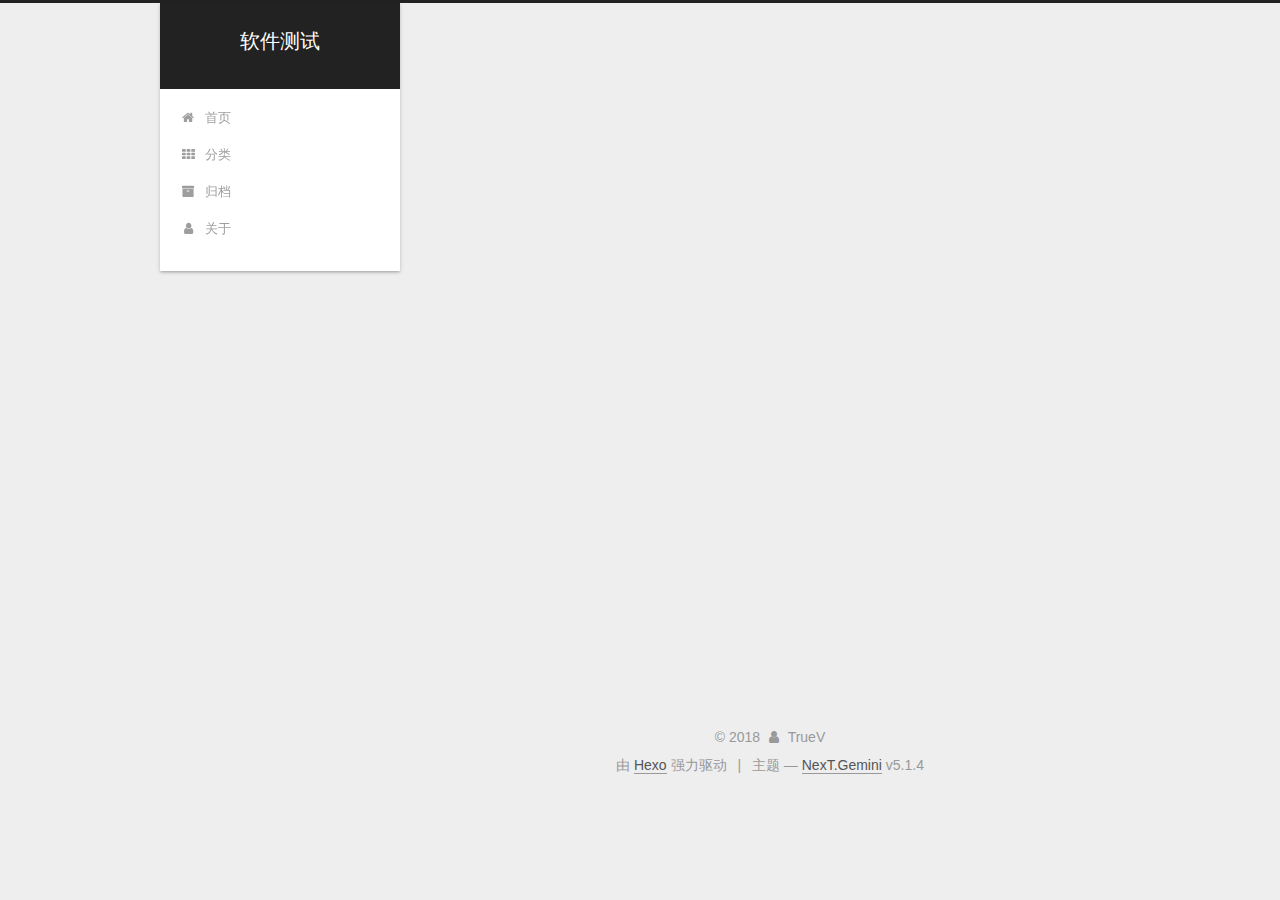
==== commit ab4400b8: "Site updated: 2018-06-18 11:44:08" ====
--- a/about/index.html
+++ b/about/index.html
@@ -191,6 +191,16 @@
         </li>
       
         
+        <li class="menu-item menu-item-categories">
+          <a href="/categories/" rel="section">
+            
+              <i class="menu-item-icon fa fa-fw fa-th"></i> <br />
+            
+            分类
+          </a>
+        </li>
+      
+        
         <li class="menu-item menu-item-archives">
           <a href="/archives/" rel="section">
             
@@ -268,6 +278,9 @@
 
           
 
+  
+    <div class="comments" id="comments">
+    </div>
   
 
 
@@ -314,6 +327,15 @@
             
 
             
+              
+              
+              <div class="site-state-item site-state-categories">
+                <a href="/categories/index.html">
+                  <span class="site-state-item-count">2</span>
+                  <span class="site-state-item-name">分类</span>
+                </a>
+              </div>
+            
 
             
 
--- a/css/main.css
+++ b/css/main.css
@@ -1823,7 +1823,7 @@
   width: 4px;
   height: 4px;
   border-radius: 50%;
-  background: #174b03;
+  background: #e912e3;
 }
 .links-of-blogroll {
   font-size: 13px;
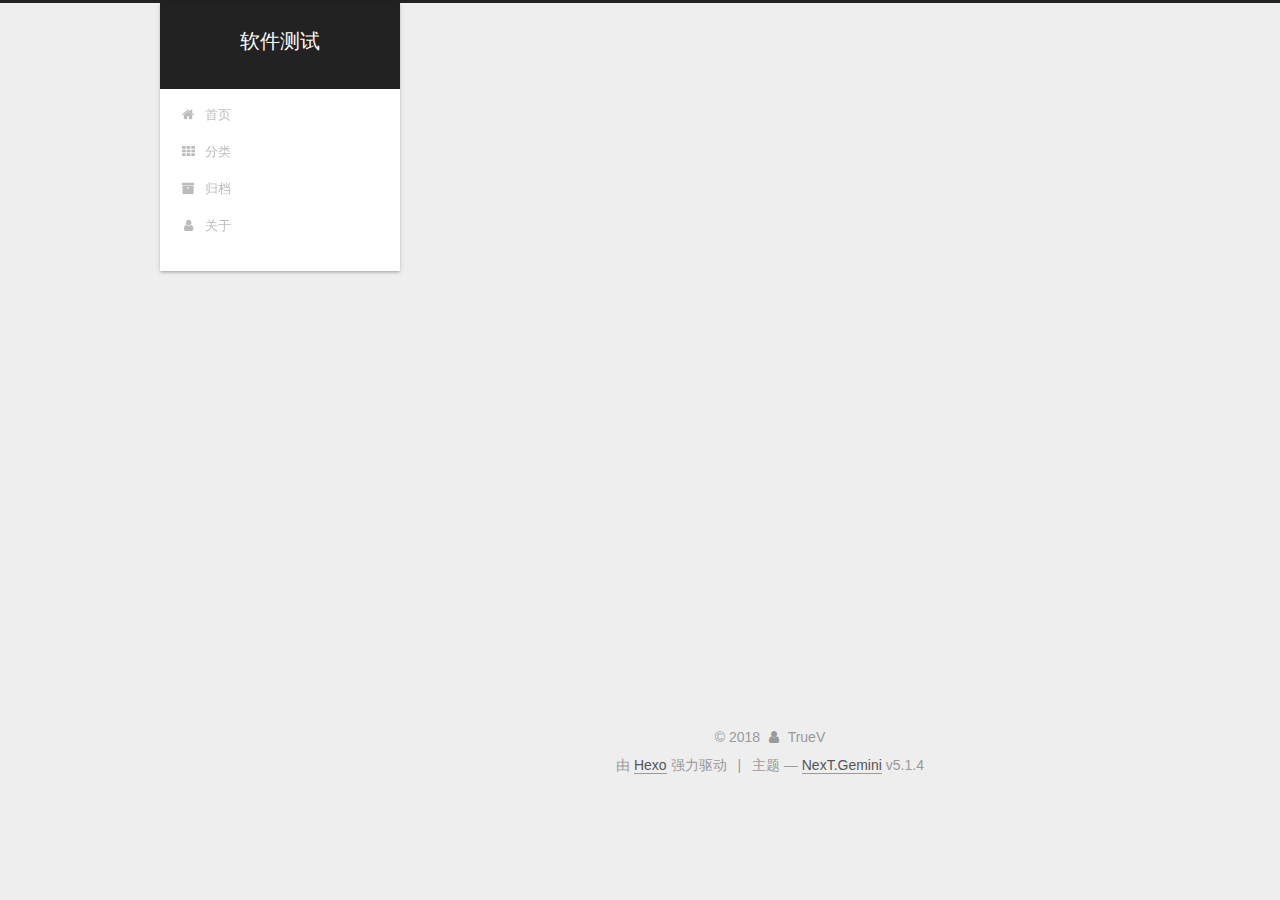
==== commit b9a0cc9d: "Site updated: 2018-06-20 00:19:57" ====
--- a/about/index.html
+++ b/about/index.html
@@ -79,18 +79,18 @@
 
 
 
-<meta name="description" content="94年的小小测试员。最近主要在实践DebugTalk的Locust和HttpRunner。">
+<meta name="description" content="94年的小小测试员。 最近主要在实践DebugTalk的Locust和HttpRunner。">
 <meta name="keywords" content="软件测试">
 <meta property="og:type" content="website">
 <meta property="og:title" content="关于我">
 <meta property="og:url" content="https://duguanwei.github.io/about/index.html">
 <meta property="og:site_name" content="软件测试">
-<meta property="og:description" content="94年的小小测试员。最近主要在实践DebugTalk的Locust和HttpRunner。">
+<meta property="og:description" content="94年的小小测试员。 最近主要在实践DebugTalk的Locust和HttpRunner。">
 <meta property="og:locale" content="zh-Hans">
-<meta property="og:updated_time" content="2018-06-17T15:21:42.105Z">
+<meta property="og:updated_time" content="2018-06-19T16:17:41.073Z">
 <meta name="twitter:card" content="summary">
 <meta name="twitter:title" content="关于我">
-<meta name="twitter:description" content="94年的小小测试员。最近主要在实践DebugTalk的Locust和HttpRunner。">
+<meta name="twitter:description" content="94年的小小测试员。 最近主要在实践DebugTalk的Locust和HttpRunner。">
 
 
 
@@ -258,7 +258,8 @@
       <div class="post-body">
         
         
-          <p>94年的小小测试员。<br>最近主要在实践<a href="https://www.debugtalk.com/" target="_blank" rel="noopener">DebugTalk</a>的Locust和HttpRunner。</p>
+          <p>94年的小小测试员。</p>
+<p>最近主要在实践<a href="https://www.debugtalk.com/" target="_blank" rel="noopener">DebugTalk</a>的Locust和HttpRunner。</p>
 
         
       </div>
@@ -277,13 +278,6 @@
 
 
           
-
-  
-    <div class="comments" id="comments">
-    </div>
-  
-
-
 
         </div>
         
--- a/css/main.css
+++ b/css/main.css
@@ -1823,7 +1823,7 @@
   width: 4px;
   height: 4px;
   border-radius: 50%;
-  background: #e912e3;
+  background: #835ea6;
 }
 .links-of-blogroll {
   font-size: 13px;
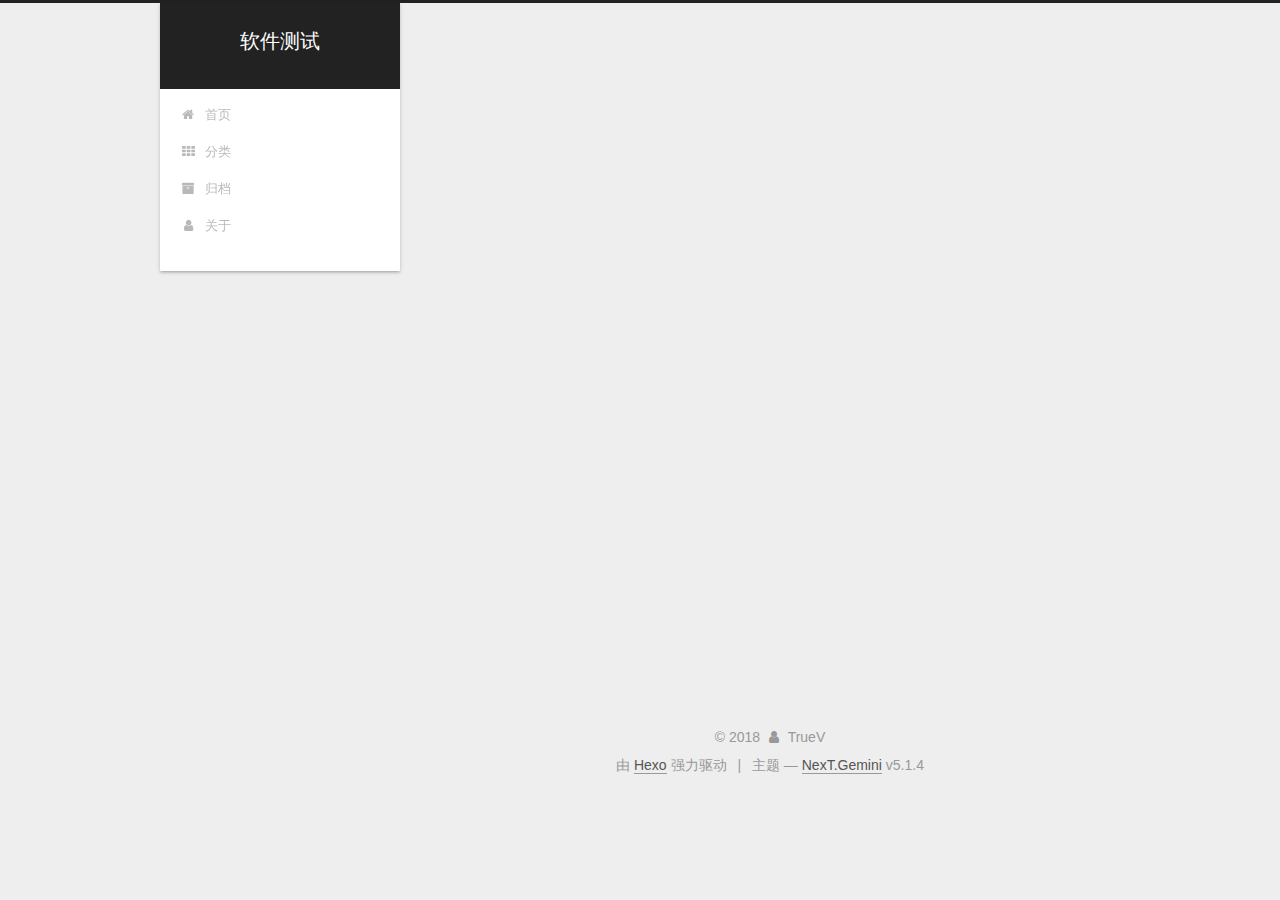
==== commit ce31c852: "Site updated: 2018-06-20 00:23:05" ====
--- a/about/index.html
+++ b/about/index.html
@@ -87,7 +87,7 @@
 <meta property="og:site_name" content="软件测试">
 <meta property="og:description" content="94年的小小测试员。 最近主要在实践DebugTalk的Locust和HttpRunner。">
 <meta property="og:locale" content="zh-Hans">
-<meta property="og:updated_time" content="2018-06-19T16:17:41.073Z">
+<meta property="og:updated_time" content="2018-06-19T16:22:45.032Z">
 <meta name="twitter:card" content="summary">
 <meta name="twitter:title" content="关于我">
 <meta name="twitter:description" content="94年的小小测试员。 最近主要在实践DebugTalk的Locust和HttpRunner。">
@@ -259,7 +259,7 @@
         
         
           <p>94年的小小测试员。</p>
-<p>最近主要在实践<a href="https://www.debugtalk.com/" target="_blank" rel="noopener">DebugTalk</a>的Locust和HttpRunner。</p>
+<p>最近主要在实践<a href="http://www.debugtalk.com/" target="_blank" rel="noopener">DebugTalk</a>的Locust和HttpRunner。</p>
 
         
       </div>
--- a/css/main.css
+++ b/css/main.css
@@ -1823,7 +1823,7 @@
   width: 4px;
   height: 4px;
   border-radius: 50%;
-  background: #835ea6;
+  background: #ffd6db;
 }
 .links-of-blogroll {
   font-size: 13px;
